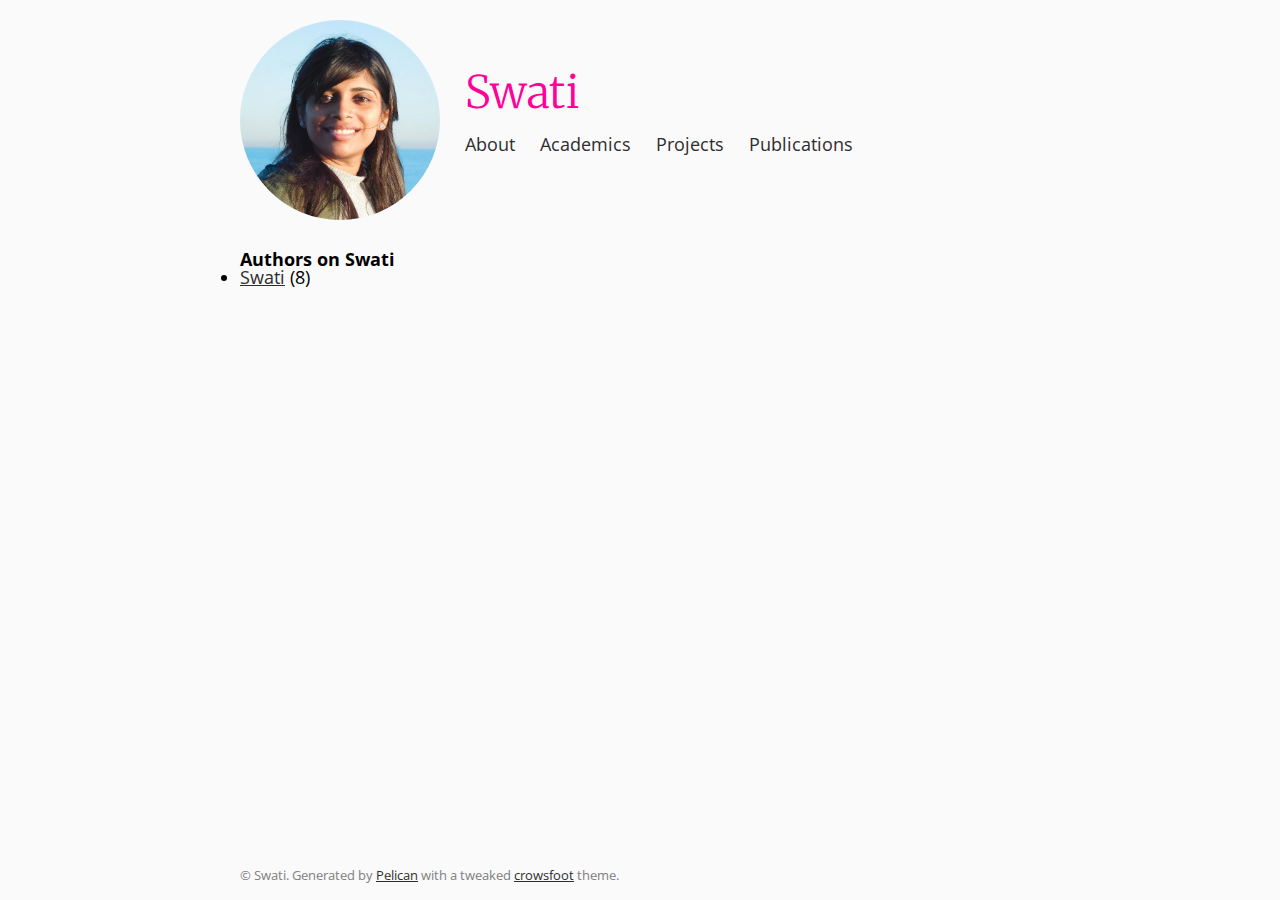
==== authors.html @ c945e034 "First commit" ====
<!DOCTYPE html>
<html lang="en">

  <head>
      <title>Swati - Authors</title>
      <link href='http://fonts.googleapis.com/css?family=Open+Sans:400italic,600italic,700italic,400,600,700' rel='stylesheet' type='text/css' />
      <link href='http://fonts.googleapis.com/css?family=Merriweather:300' rel='stylesheet' type='text/css'/>
      <link href='http://fonts.googleapis.com/css?family=Source+Code+Pro:200,400,700' rel='stylesheet' type='text/css'/>
      <link rel="stylesheet" type="text/css" href="./theme/css/icons.css"/>
      <link rel="stylesheet" type="text/css" href="./theme/css/styles.css"/>
      <meta charset="utf-8" />
  </head>

  <body id="index">
    <!-- header -->
    <header class="siteheader">
      <!-- site image -->
        <div class= "siteimage">
          <a class="nodec" href=/images/img.jpg>
            <img width="200" height="200" src=/images/img.jpg>
          </a>
        </div>

      <div class = "sitebanner">
        <h1><a class="sitetitle nodec" href=".">Swati</a></h1>
        <h3 class ="sitesubtitle"></h3>
        <!-- nav -->
        <nav class="menu">
          <ul>
            <!-- menu items-->
              <li><a class="nodec" href="/index.html">About</a></li>
              <li><a class="nodec" href="/pages/academics.html">Academics</a></li>
              <li><a class="nodec" href="/pages/projects.html">Projects</a></li>
              <li><a class="nodec" href="/pages/publications.html">Publications</a></li>
            <!--pages-->
            <!-- services icons -->
          </ul>
        </nav>
      </div> <!-- sitebanner -->
    </header>

    <!-- content -->
    <h1>Authors on Swati</h1>

    <ul>        <li><a href="./author/swati.html">Swati</a> (8)</li>
    </ul>

    <!-- footer -->
    <footer>
      <p>
        © Swati.
        Generated by <a href= "http://docs.getpelican.com/">Pelican</a> with a tweaked
        <a href="http://github.com/porterjamesj/crowsfoot">crowsfoot</a> theme.
      </p>
    </footer>
  </body>
</html>
---- theme/css/icons.css ----
@font-face {
  font-family: 'icons';
  src: url('../font/icons.eot?79801659');
  src: url('../font/icons.eot?79801659#iefix') format('embedded-opentype'),
       url('../font/icons.woff?79801659') format('woff'),
       url('../font/icons.ttf?79801659') format('truetype'),
       url('../font/icons.svg?79801659#icons') format('svg');
  font-weight: normal;
  font-style: normal;
}
/* Chrome hack: SVG is rendered more smooth in Windozze. 100% magic, uncomment if you need it. */
/* Note, that will break hinting! In other OS-es font will be not as sharp as it could be */
/*
@media screen and (-webkit-min-device-pixel-ratio:0) {
  @font-face {
    font-family: 'icons';
    src: url('../font/icons.svg?79801659#icons') format('svg');
  }
}
*/

 [class^="icon-"]:before, [class*=" icon-"]:before {
  font-family: "icons";
  font-style: normal;
  font-weight: normal;
  speak: none;

  display: inline-block;
  text-decoration: inherit;
  width: 1em;
  margin-right: .2em;
  text-align: center;
  /* opacity: .8; */

  /* For safety - reset parent styles, that can break glyph codes*/
  font-variant: normal;
  text-transform: none;

  /* fix buttons height, for twitter bootstrap */
  line-height: 1em;

  /* Animation center compensation - margins should be symmetric */
  /* remove if not needed */
  margin-left: .2em;

  /* you can be more comfortable with increased icons size */
  /* font-size: 120%; */

  /* Uncomment for 3D effect */
  /* text-shadow: 1px 1px 1px rgba(127, 127, 127, 0.3); */
}

.icon-stackoverflow:before { content: '\e032'; } /* '' */
.icon-twitter:before { content: '\e801'; } /* '' */
.icon-facebook:before { content: '\e802'; } /* '' */
.icon-rss:before { content: '\e800'; } /* '' */
.icon-mail-alt:before { content: '\f0e0'; } /* '' */
.icon-github:before { content: '\f113'; } /* '' */
---- theme/css/styles.css ----
@import url(pygments.css);
@import url(reset.css);

/* General stuff. */

body {
    width: 800px;
}

html { /* This stuff is for the sticky footer. */
    min-height:100%;
    position:relative;
    font-size: 18px;
    -webkit-font-smoothing: antialiased;
}

body {
    background-color:#fafafa;
    font-family:'Open Sans';
    margin: 20px auto 100px auto; /* For sticky footer. */
}

/* Site header. */

.sitebanner {
    position: relative;
    font-size: 18;
    padding-top: 50px;
    padding-bottom: 50px;
    
}

.siteheader {
    margin-bottom: 30px;
    overflow: visible;
    height: 200px;
}

.siteimage {
    float: left;
    width: 200px;
    margin-right: 15px;
    overflow: hidden; /*Allows me to have a circular image*/
    border-radius: 50%; /*Allows me to have a circular image*/
}

.sitetitle {
    font-family: 'Merriweather';
    font-weight: 300;
    font-size: 2.5em;
    font-variant: normal;
    color:#FF0099;/*Pink*/
	padding-left: 10px; /* Hack to dodge :hover issue. */
	padding-right: 10px;
    position: relative; /* Hack to dodge :hover issue. */
    left: -10px; /* Hack to dodge :hover issue. */
    margin-left: 10px;
}

.sitesubtitle {
    color: #000;
    font-weight: 400;
    font-size: 1em;
    margin-bottom: 20px;
    margin-top: 20px;
}

/* The navbar. */

.menu {
    font-size: 1em;
    margin-left: 15px;
}

.menu li {
    display: inline;
    padding-left: 10px;
    padding-right: 10px;
}

/* Article list on index page. */

.posttitle {
    font-size: 1.6em;
}

.posttitle a {
    padding-left: 10px; /* Hack to dodge :hover issue. */
    position: relative; /* Hack to dodge :hover issue. */
    left: -10px; /* Hack to dodge :hover issue. */
}

.postinfo {
    margin-top: 5px;
    margin-bottom: 10px;
    color: #666;
    font-size: .7em;
}

.postsummary {
    font-family: Merriweather;
    font-weight: 300;
}

.post {
    margin-bottom: 20px;
}

/* Links. */

a { 
    /* Original generic link styling, greyish and underlined.*/
    color: #2E2E2E;
    text-decoration: underline;
    /*Modified to be pinkish*/
/*    color: #FF0099;
    text-decoration: none;*/
    -o-transition:color .2s ease-in-out;
    -webkit-transition:color .2s ease-in-out;
    -moz-transition:color .2s ease-in-out;
    transition:color .2s ease-in-out;
}

.nodec {
    /* Links that aren't just in content areas shouldn't be underlined */
    text-decoration: none;
   /* color: #2E2E2E;*/
}

a:hover { /* Hover style*/
    -o-transition:color .2s ease-in-out;
    -webkit-transition:color .2s ease-in-out;
    -moz-transition:color .2s ease-in-out;
    transition:color .2s ease-in-out;
    color: #3300FF; /*Hover color blue*/
}

/* Generic to all content. */

.content ol, .content ul {
    position: relative;
    left: 40px;
    padding-bottom: 20px;
}

/* Make super and subscipts look reasonable. */

sup, sub {
    vertical-align: 0;
    position: relative;
}

sup {
    bottom: 1ex;
    font-size: 0.6em;
}

sub {
    top: 0.8ex;
    font-size: 0.6em;
}

/* Article */

.article {
    margin-top: 30px;
}

/* Lists */

.article * li {
    line-height: 1.1em;
    margin-top: 0.3em;
    margin-bottom: 0.3em;
}

/* Paragraphs. */

.article p {
    line-height: 1.3em;
    margin-bottom: 1.5em;
}

/* Headers. */

.article h1 {
    padding-bottom: 1em;
    font-size: 1.4em;
}

.article h2 {
    padding-bottom: 0.9em;
    font-size: 1.2em;
}

.article h3 {
    padding-bottom: 0.8em;
    font-size: 1em;
}

/* Footnotes. */

.article .footnote {
    font-size: 0.8em;
}

/* Images */

.content * img {
    display: block;
    margin: 0 auto 0 auto;
    max-width: 600px;
    height: auto;
}

/* Blockquotes */

.article blockquote {
    font-size: 0.9em;
    font-style: italic;
    border-left: 3px solid #ccc;
    margin-left: 30px;
    padding-left: 10px;
    margin-bottom: 30px;
}

/* Code */

.codehilite, .highlight { /* Put code blocks in the right place. */
    background-color:#fefefe;
    width: 800px;
    margin: 0 0 0 0;
    margin-bottom: 20px;
    overflow: auto;
    border: 1px solid lightgrey;
    border-radius: 5px;
}

.article pre {
    font-family: 'Source Code Pro';
    font-size: .8em;
    margin: auto;
    padding: 1em;
    line-height: 120%;
}

.article code {
    font-family: 'Source Code Pro';
    font-size: 1em;
}

/* Footer at page bottom */

footer {
    bottom: 0;
    color: grey;
    font-size: .7em;
    height: 30px;
    position: absolute;
}

/*Allow the use of font awesome*/
/*<link href="//netdna.bootstrapcdn.com/font-awesome/4.1.0/css/font-awesome.min.css" rel="stylesheet">*/
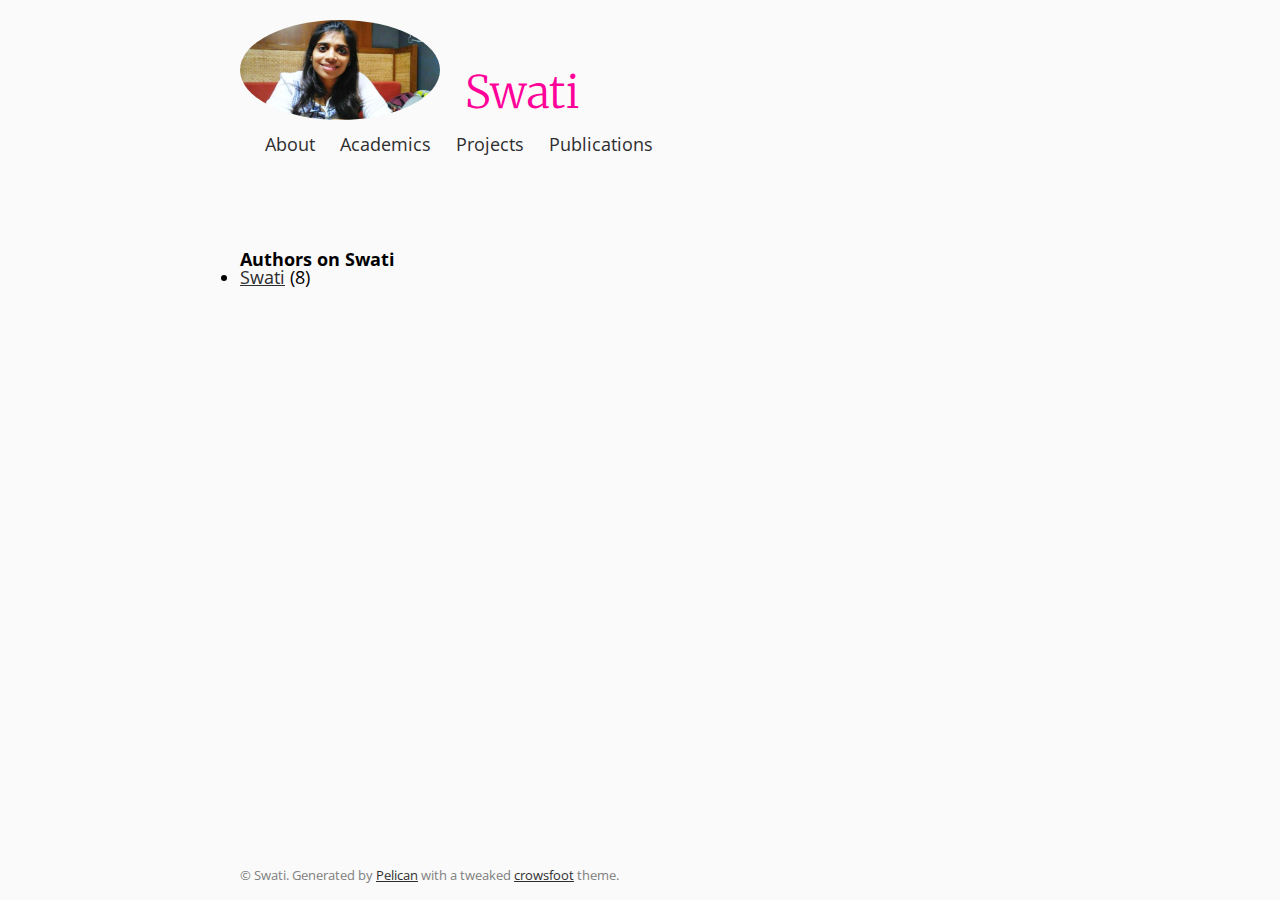
==== commit 063142c7: "Add existing file" ====
--- a/authors.html
+++ b/authors.html
@@ -17,7 +17,7 @@
       <!-- site image -->
         <div class= "siteimage">
           <a class="nodec" href=/images/img.jpg>
-            <img width="200" height="200" src=/images/img.jpg>
+            <img width="200" height="100" src=/images/img.jpg>
           </a>
         </div>
 
